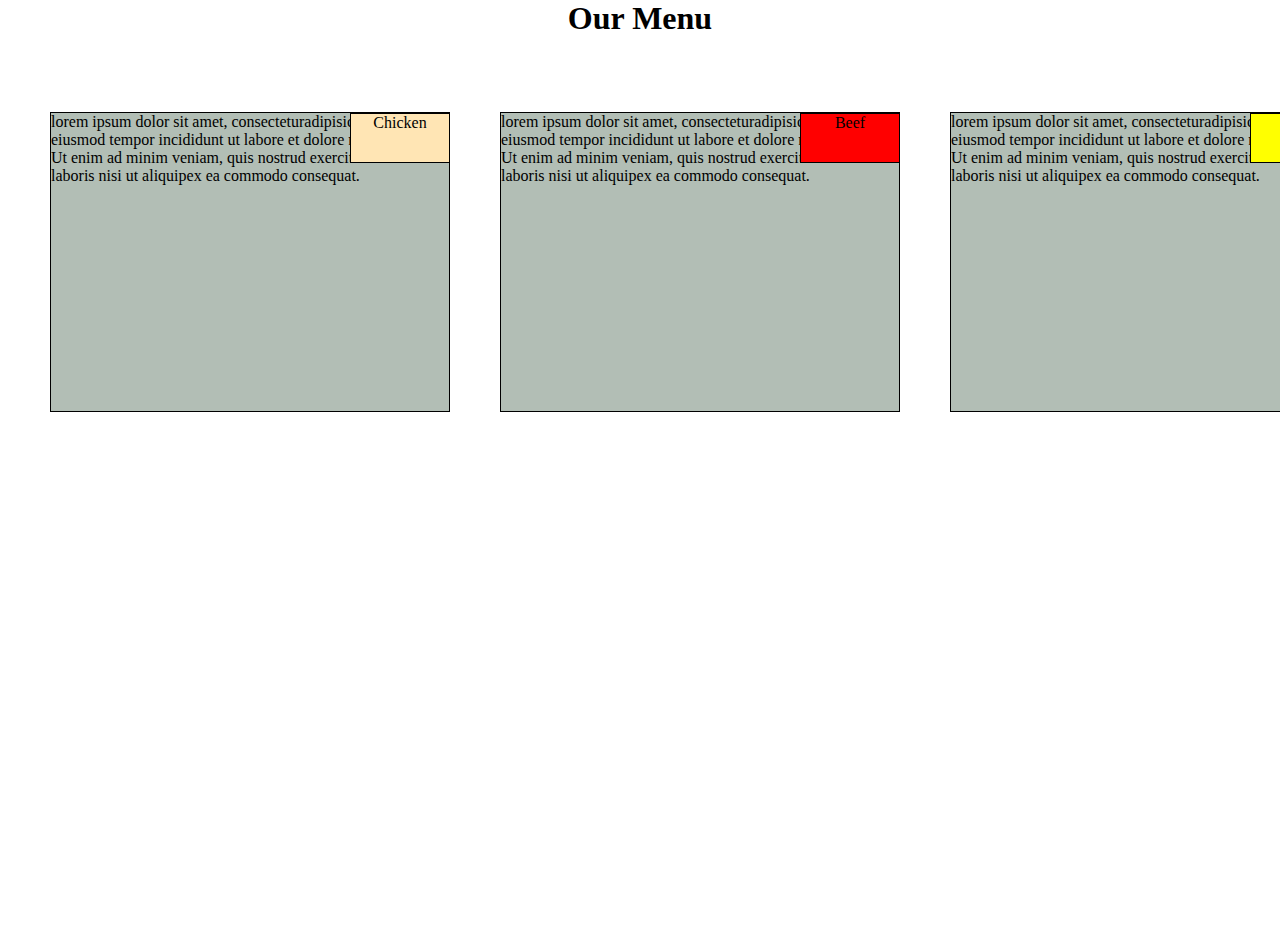
==== index.html @ 98e9fd6f "Add files via upload" ====
<!DOCTYPE html>
<html>
<head>
<meta charset="utf-8">
<title>Assignment Solution for Module 2</title>
<style>
* {
  box-sizing: border-box;
  margin: 0;
  padding: 0;
}
h1 {
  margin-bottom: 15px;
  text-align: center;
}

div#container1 {
  background-color: #B2BeB5;
  position: relative;
  border: 1px solid black;
  width: 400px;
  height: 300px;
  top: 60px;
  left: 50px;

}

div#container2 {
  background-color: #B2BeB5;
  position: relative;
  border: 1px solid black;
  width: 400px;
  height: 300px;
  left: 500px;
  bottom: 240px; 

}

div#container3 {
  background-color: #B2BeB5;
  position: relative;
  border: 1px solid black;
  width: 400px;
  height: 300px;
  left: 950px;
  bottom: 540px;
  
}

p {
  width: 100px;
  height: 100px;
  border: 1px solid black;
  margin-bottom: 15px;
  text-align: center;
  
}
#p1 {
  background-color: #FFE5B4;
  position: absolute;
  width: 100px;
  height: 50px;
  left: 299px;

}
#p2 {
  background-color: #FF0000;
  position: absolute;
  width: 100px;
  height: 50px;
  left: 299px;
  
}
#p3 {
  background-color: #FFFF00;
  position: absolute;
  width: 100px;
  height: 50px;
  left: 299px;
  
}

</style>
</head>
<body>
<h1>Our Menu</h1>

<div id="container1">
  <p id="p1">Chicken</p>
  lorem ipsum dolor sit amet, consecteturadipisicing elit, sed do eiusmod tempor incididunt ut labore et dolore magna aliqua. Ut enim ad minim veniam, quis nostrud exercitation ullamco laboris nisi ut aliquipex ea commodo consequat.
</div>

<div id="container2">
  <p id="p2">Beef</p>
  lorem ipsum dolor sit amet, consecteturadipisicing elit, sed do eiusmod tempor incididunt ut labore et dolore magna aliqua. Ut enim ad minim veniam, quis nostrud exercitation ullamco laboris nisi ut aliquipex ea commodo consequat.
</div>

<div id="container3">
  <p id="p3">Sushi</p>
  lorem ipsum dolor sit amet, consecteturadipisicing elit, sed do eiusmod tempor incididunt ut labore et dolore magna aliqua. Ut enim ad minim veniam, quis nostrud exercitation ullamco laboris nisi ut aliquipex ea commodo consequat.
</div>

</body>
</html>
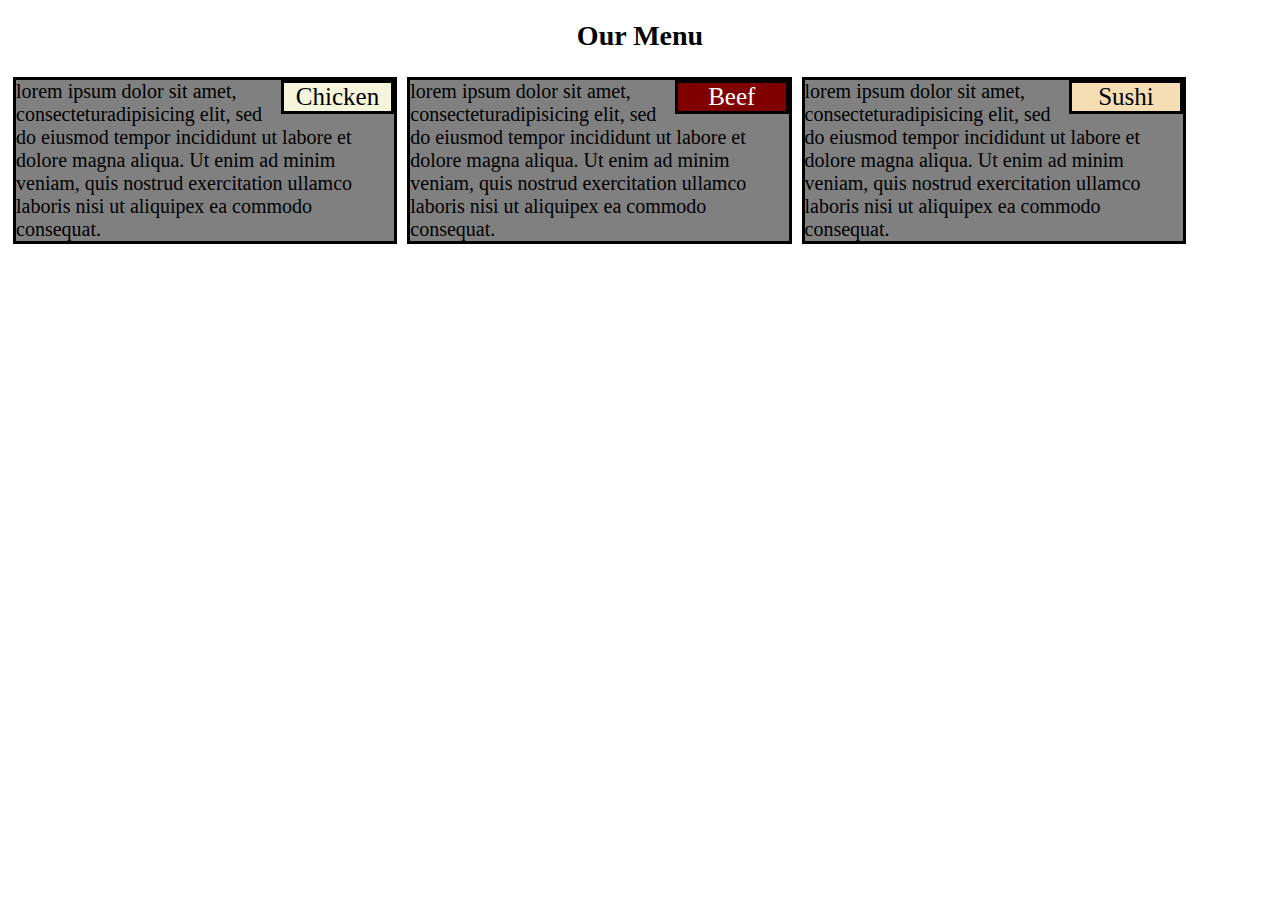
==== commit f253b167: "Add files via upload" ====
--- a/index.html
+++ b/index.html
@@ -1,104 +1,43 @@
 <!DOCTYPE html>
 <html>
+
 <head>
-<meta charset="utf-8">
-<title>Assignment Solution for Module 2</title>
-<style>
-* {
-  box-sizing: border-box;
-  margin: 0;
-  padding: 0;
-}
-h1 {
-  margin-bottom: 15px;
-  text-align: center;
-}
+    <meta charset="utf-8">
+    <meta name="viewport" content="width=device-width, initial-scale=1">
+    <title>Assignment for Module 2</title>
+    <link rel="stylesheet" href="styles.css">
+    <style>
+               
+    </style>
+</head>
 
-div#container1 {
-  background-color: #B2BeB5;
-  position: relative;
-  border: 1px solid black;
-  width: 400px;
-  height: 300px;
-  top: 60px;
-  left: 50px;
+<body>
+    <h1>Our Menu</h1>
 
-}
-
-div#container2 {
-  background-color: #B2BeB5;
-  position: relative;
-  border: 1px solid black;
-  width: 400px;
-  height: 300px;
-  left: 500px;
-  bottom: 240px; 
-
-}
-
-div#container3 {
-  background-color: #B2BeB5;
-  position: relative;
-  border: 1px solid black;
-  width: 400px;
-  height: 300px;
-  left: 950px;
-  bottom: 540px;
-  
-}
-
-p {
-  width: 100px;
-  height: 100px;
-  border: 1px solid black;
-  margin-bottom: 15px;
-  text-align: center;
-  
-}
-#p1 {
-  background-color: #FFE5B4;
-  position: absolute;
-  width: 100px;
-  height: 50px;
-  left: 299px;
-
-}
-#p2 {
-  background-color: #FF0000;
-  position: absolute;
-  width: 100px;
-  height: 50px;
-  left: 299px;
-  
-}
-#p3 {
-  background-color: #FFFF00;
-  position: absolute;
-  width: 100px;
-  height: 50px;
-  left: 299px;
-  
-}
-
-</style>
-</head>
-<body>
-<h1>Our Menu</h1>
-
-<div id="container1">
-  <p id="p1">Chicken</p>
-  lorem ipsum dolor sit amet, consecteturadipisicing elit, sed do eiusmod tempor incididunt ut labore et dolore magna aliqua. Ut enim ad minim veniam, quis nostrud exercitation ullamco laboris nisi ut aliquipex ea commodo consequat.
-</div>
-
-<div id="container2">
-  <p id="p2">Beef</p>
-  lorem ipsum dolor sit amet, consecteturadipisicing elit, sed do eiusmod tempor incididunt ut labore et dolore magna aliqua. Ut enim ad minim veniam, quis nostrud exercitation ullamco laboris nisi ut aliquipex ea commodo consequat.
-</div>
-
-<div id="container3">
-  <p id="p3">Sushi</p>
-  lorem ipsum dolor sit amet, consecteturadipisicing elit, sed do eiusmod tempor incididunt ut labore et dolore magna aliqua. Ut enim ad minim veniam, quis nostrud exercitation ullamco laboris nisi ut aliquipex ea commodo consequat.
-</div>
+    <div class="row">
+        <div class="menu col-lg-4 col-md-6 col-sm-12">
+            <p id="chicken">Chicken</p>
+            lorem ipsum dolor sit amet, consecteturadipisicing elit,
+            sed do eiusmod tempor incididunt ut labore et dolore magna aliqua.
+            Ut enim ad minim veniam, quis nostrud exercitation ullamco laboris nisi ut
+            aliquipex ea commodo consequat.
+        </div>
+        <div class="menu col-lg-4 col-md-6 col-sm-12">
+            <p id="beef">Beef</p>
+            lorem ipsum dolor sit amet, consecteturadipisicing elit,
+            sed do eiusmod tempor incididunt ut labore et dolore magna aliqua.
+            Ut enim ad minim veniam, quis nostrud exercitation ullamco laboris nisi ut
+            aliquipex ea commodo consequat.
+        </div>
+        <div class="menu col-lg-4 col-md-12 col-sm-12">
+            <p id="sushi">Sushi</p>
+            lorem ipsum dolor sit amet, consecteturadipisicing elit,
+            sed do eiusmod tempor incididunt ut labore et dolore magna aliqua.
+            Ut enim ad minim veniam, quis nostrud exercitation ullamco laboris nisi ut
+            aliquipex ea commodo consequat.
+        </div>
+    </div>
 
 </body>
+
 </html>--- a/styles.css
+++ b/styles.css
@@ -0,0 +1,115 @@
+* {
+    box-sizing: border-box;
+}
+
+h1 {
+    margin: 20px;
+    text-align: center;
+    font-family: cursive;
+    font-size: 175%;
+}
+
+.menu {
+    background-color: grey;
+    color: black;
+    border: 3px solid black;
+    margin: 20px;
+    /* padding: 20px; */
+    font-family: cursive;
+    font-size: 125%;
+    float: left;
+    width: 30%;
+    position: relative;
+    height: auto;
+    
+
+}
+
+#chicken {
+    background-color: beige;
+    color: black;
+    border: 3px solid black;
+    /* margin: 0 0 0 400px; */
+    /* padding: 20px; */
+    margin: auto;
+    text-align: center;
+    font-family: cursive;
+    font-size: 125%;
+    overflow: hidden;
+    float: right;
+    width: 30%;
+    height: auto;
+
+}
+
+#beef {
+    background-color: maroon;
+    color: white;
+    border: 3px solid black;
+    /* margin: 0 0 0 400px;*/
+    /* padding: 20px; */
+    margin: auto;
+    text-align: center;
+    font-family: cursive;
+    font-size: 125%;
+    overflow: hidden;
+    float: right;
+    width: 30%;
+
+}
+
+#sushi {
+    background-color: wheat;
+    color: black;
+    border: 3px solid black;
+    /* margin: 0 0 0 400px;  */
+    /* padding: 20px; */
+    margin: auto;
+    text-align: center;
+    font-family: cursive;
+    font-size: 125%;
+    overflow: hidden;
+    float: right;
+    width: 30%;
+
+}
+
+.row {
+    width: 95%;
+}
+
+@media (min-width: 992px) {
+    .col-lg-4 {
+        width: 32%;
+        float: left;
+        margin: 5px;
+        
+    }
+}
+
+@media (min-width: 768px) and (max-width: 991px) {
+    /* .col-md-6, .col-sm-12 {
+        float: left;
+    } */
+    .col-md-6 {
+        width: 48%;
+        float: left;
+        margin: 5px;
+                        
+    }
+    .col-md-12 {
+        width: 97%;
+        float: left;
+        margin: 5px;
+                        
+    }
+}
+
+@media (max-width: 767px) {
+    .col-sm-12 {
+        width: 98%;
+        /* float: left; */
+        /* margin-bottom: 10px; */
+        
+    }
+}